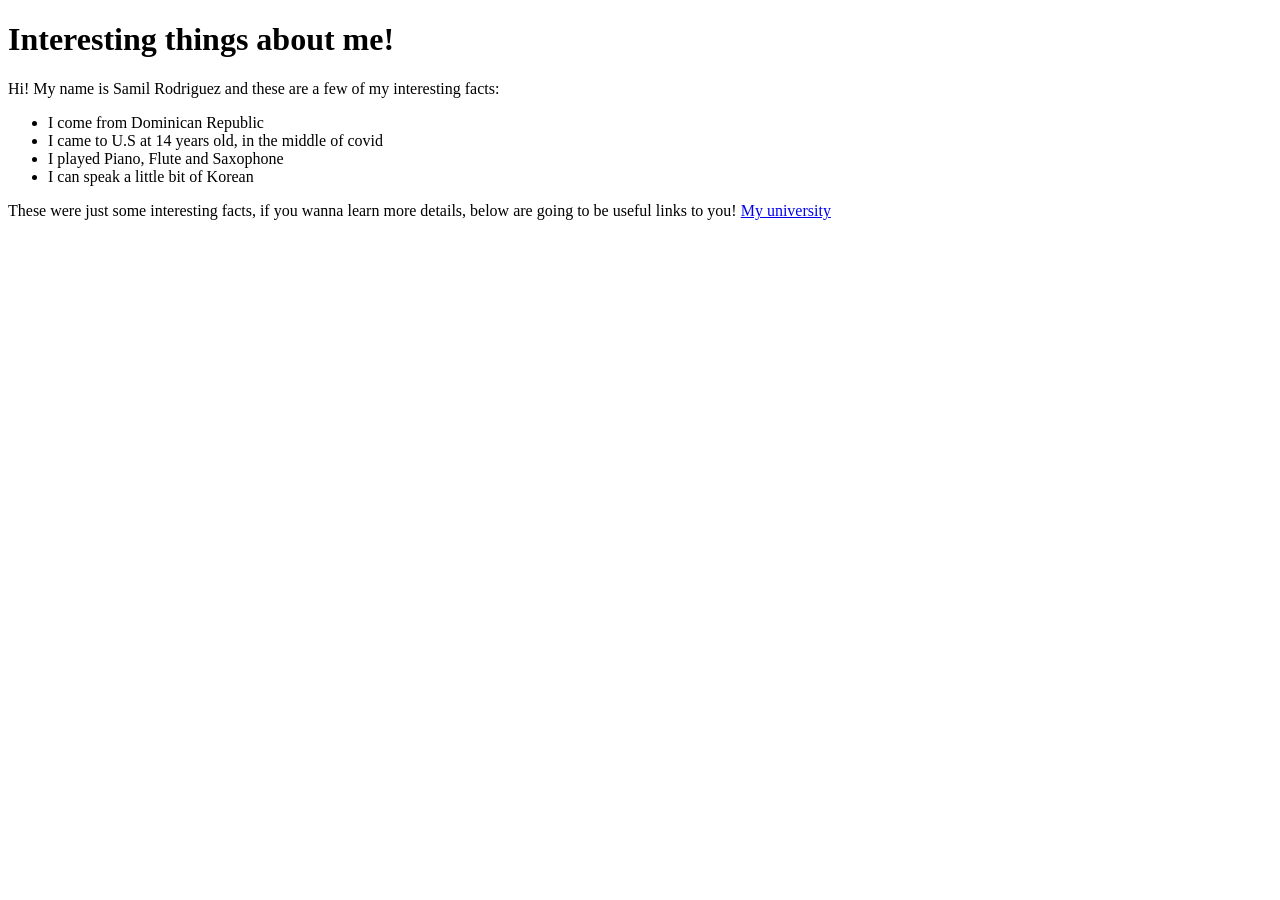
==== index.html @ 6ff84c38 "Commited initial set up for the page" ====
<!DOCTYPE html>
<html>
	<head>
		<title>
			My Life
		</title>
	</head>
	<body>
		<h1> Interesting things about me!</h1>
		<p> Hi! My name is Samil Rodriguez and these are a few of my interesting facts:

		<ul>
			<li>I come from Dominican Republic</li> 
			<li>I came to U.S at 14 years old, in the middle of covid</li> 
			<li>I played Piano, Flute and Saxophone</li> 
			<li>I can speak a little bit of Korean</li> 
		</ul>

		<p> These were just some interesting facts, if you wanna learn more details, below are going to be useful links to you!
		<a href="myuniversity.html"> My university </a>

	</body>

</html>
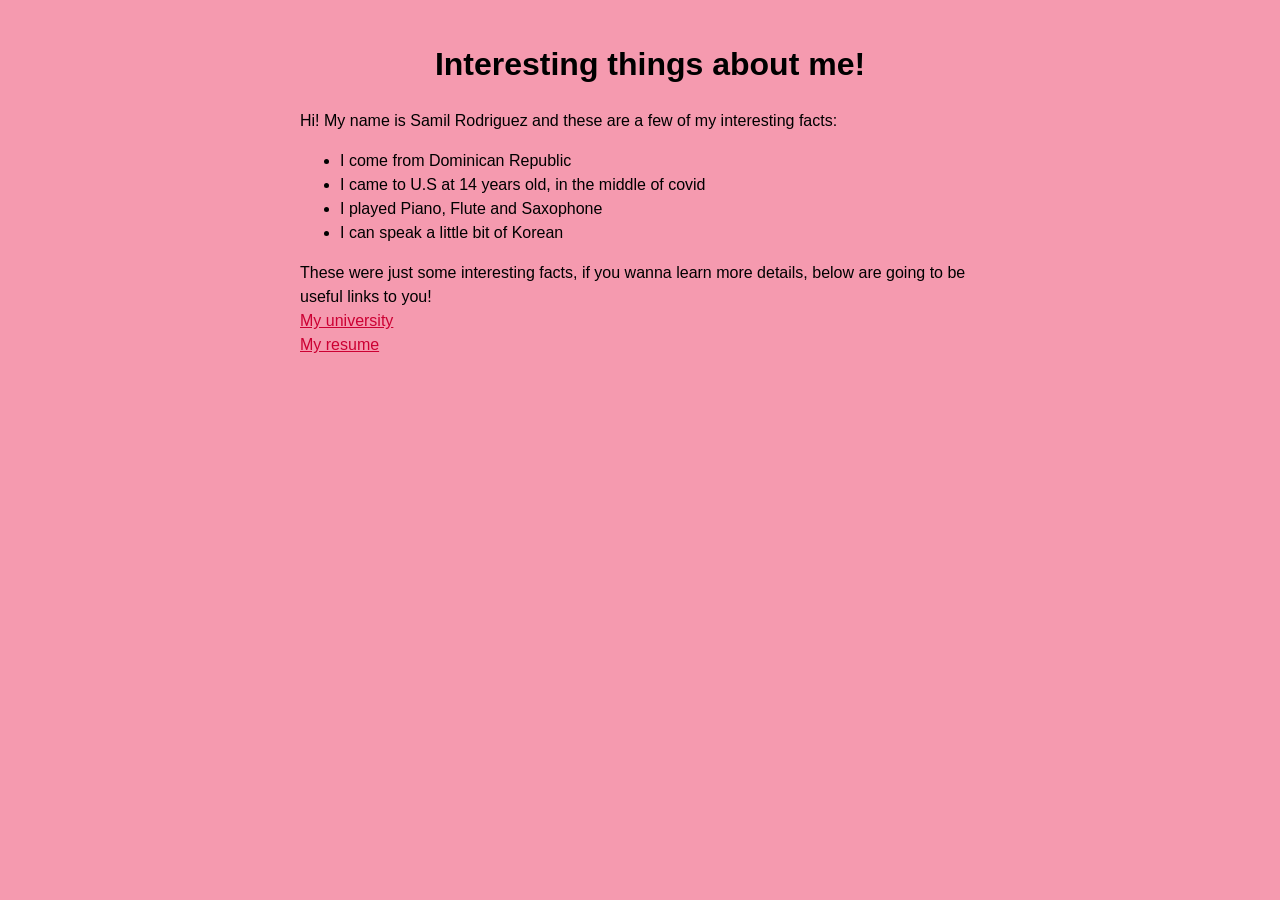
==== commit 56ff4a33: "Doing the finishing touches" ====
--- a/index.html
+++ b/index.html
@@ -4,6 +4,7 @@
 		<title>
 			My Life
 		</title>
+		<link rel="stylesheet" href="style.css">
 	</head>
 	<body>
 		<h1> Interesting things about me!</h1>
@@ -17,7 +18,10 @@
 		</ul>
 
 		<p> These were just some interesting facts, if you wanna learn more details, below are going to be useful links to you!
+		<br>
 		<a href="myuniversity.html"> My university </a>
+		<br>
+		<a href="resume.html"> My resume </a>
 
 	</body>
 
--- a/style.css
+++ b/style.css
@@ -0,0 +1,19 @@
+body {
+	font-family: Arial, sans-serif;
+	margin: 40px auto;
+	line-height: 1.5;
+	background-color: #f59aaf;
+	padding-left: 20px;
+	max-width: 700px;
+}
+h1 {
+	text-align: center;
+}
+
+h2 {
+	border-bottom: 1px solid #ccc;
+}
+
+a {
+	color: #cc0033;
+}
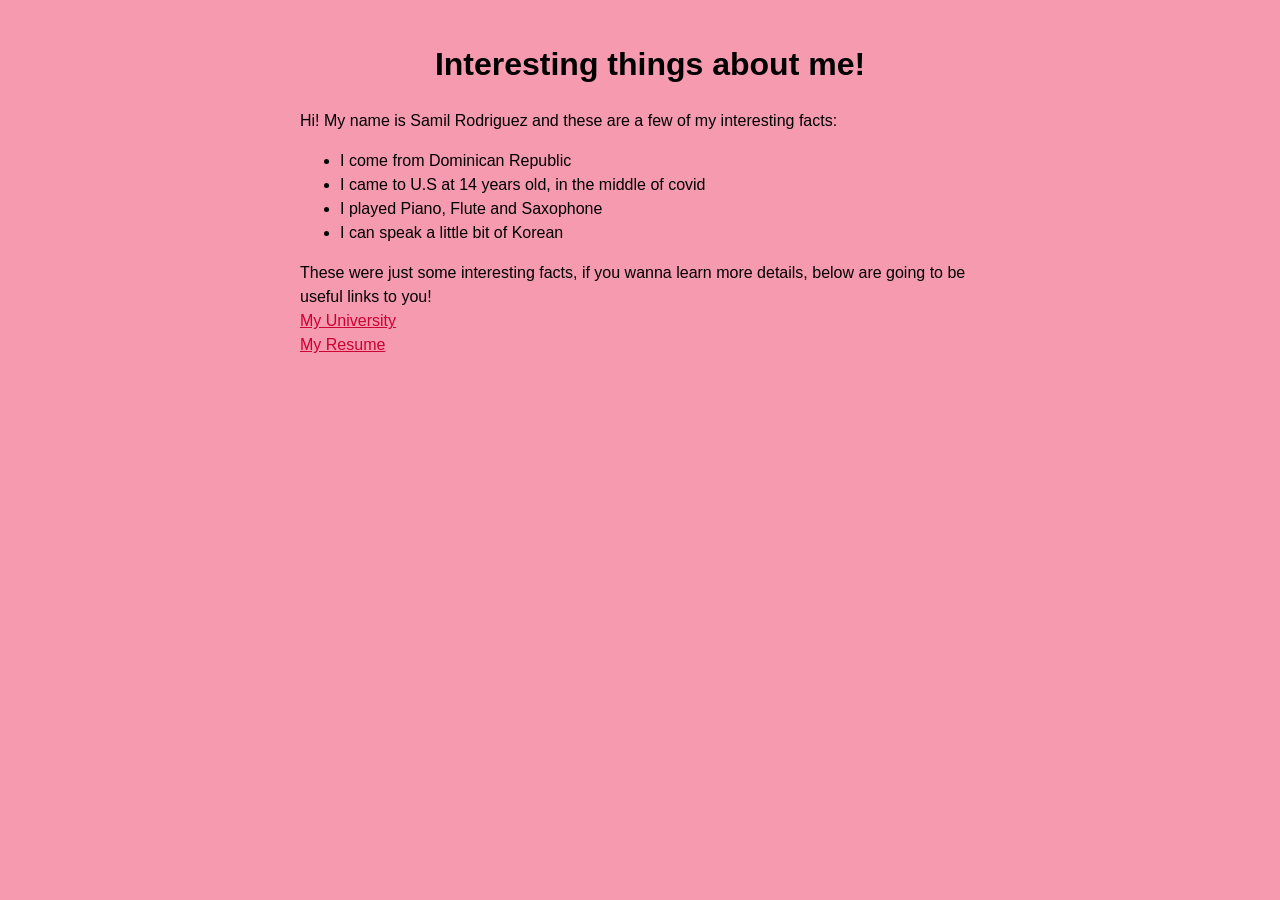
==== commit 616fd9a6: "Minor grammar mistakes" ====
--- a/index.html
+++ b/index.html
@@ -19,9 +19,9 @@
 
 		<p> These were just some interesting facts, if you wanna learn more details, below are going to be useful links to you!
 		<br>
-		<a href="myuniversity.html"> My university </a>
+		<a href="myuniversity.html"> My University </a>
 		<br>
-		<a href="resume.html"> My resume </a>
+		<a href="resume.html"> My Resume </a>
 
 	</body>
 
